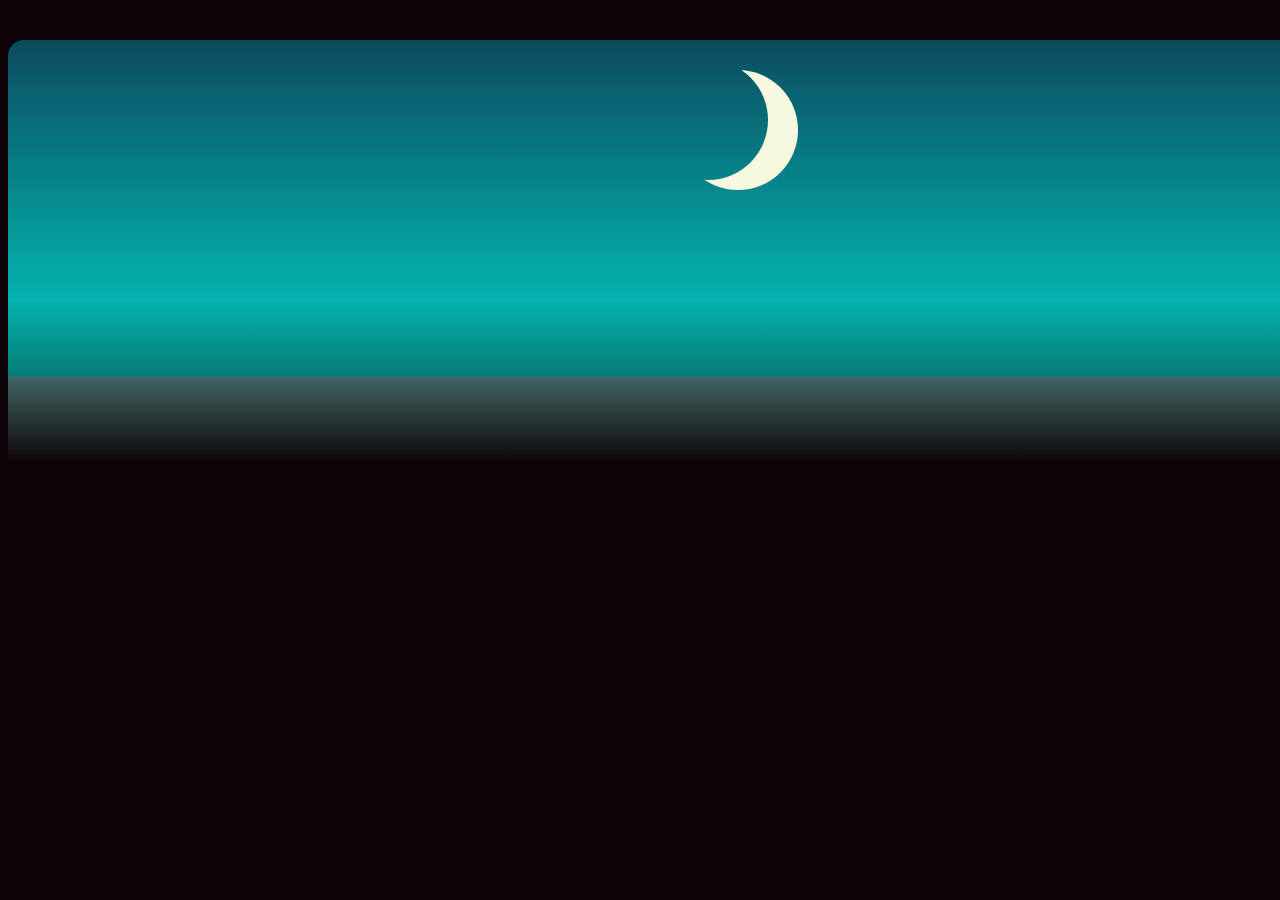
==== cat.html @ c4825130 "cat" ====
<!DOCTYPE html>
<html>
<head>
    <style>
html{
    font-size:20px;
    margin:0;
    background: #0c0207;
    }
#marco{
    width: 1325px;
    height: 500px;
    margin: 0 auto;
    overflow: hidden;
    border-radius: 16px;
    margin-top: 2em;
    }
#cielo{
    border-radius: 16px;
    width: 1325px;
    height: 500px;
    background: linear-gradient(to bottom,  #0B4C5F 0%,#04B4AE 52%,#0c0207 100%); 
    position: absolute;
    z-index: -30;
    top: 0;
    margin-top: 2em;
    }
#edificios{
    background: url('https://res.cloudinary.com/pastelitos/image/upload/v1610526533/eva/edificiosOne_fsg7nx.svg');
    height: 500px; 
    width: 1325px;
    z-index: -10;
    top: 6.5em;
    background-position: 0px 0px;
    background-repeat: repeat-x;
    -webkit-animation: animar_edificios 120s linear infinite;
    -ms-animation: animar_edificios 120s linear infinite;
    -moz-animation: animar_edificios 120s linear infinite;
    position: absolute;
    }
   @keyframes  animar_edificios {
        from { background-position: 0 0; }
        to { background-position: 100% 0; }
    }
    @-webkit-keyframes  animar_edificios {
        from { background-position: 0 0; }
        to { background-position: 100% 0; }
    }
    @-ms-keyframes  animar_edificios {
        from { background-position: 0 0; }
        to { background-position: 100% 0; }
    }
    @-moz-keyframes  animar_edificios {
        from { background-position: 0 0; }
        to { background-position: 100% 0; }
    } 
#luna {
    width: 6em;
    height: 6em;
    -moz-border-radius: 50%;
    -webkit-border-radius: 50%;
    border-radius: 50%;
    -moz-box-shadow: 30px 10px 0 #F7F8E0;
    -webkit-box-shadow: 30px 10px 0 #F7F8E0;
    box-shadow: 30px 10px 0 #F7F8E0;
    margin-top: 1em;
    margin-left: 50%;
    position: absolute;
    z-index: -19;
    }
#muro{
    height: 23em;
    width: 100%;
    background: -moz-linear-gradient(top,  #416663 0%, #0c0207 19%); 
    background: -webkit-linear-gradient(top,  #416663 0%,#0c0207 19%); 
    background: linear-gradient(to bottom,  #416663 0%,#0c0207 19%); 
    bottom:0px; 
    }
#gato{
    background: url('https://res.cloudinary.com/pastelitos/image/upload/v1610526571/eva/gatito_pushui.svg');
    height: 297px; 
    width: 507.5px;
    margin-top: 2em;
    margin-left: 2em;
    z-index: 10;
    -webkit-animation: sprite-animation 1.2s steps(16,end) infinite;
    -moz-animation: sprite-animation 1.2s steps(16,end) infinite; 
    -ms-animation: sprite-animation 1.2s steps(16,end) infinite; 
    animation: sprite-animation 1.2s steps(16,end) infinite;
    }
@-webkit-keyframes sprite-animation { 
        from { background-position: 0 0; }
        to { background-position: -8120px 0; } 
    }
@-ms-keyframes sprite-animation { 
        from { background-position: 0 0; }
        to { background-position: -8120px 0; }
    }
@-moz-keyframes sprite-animation { 
        from { background-position: 0 0; }
        to { background-position: -8120px 0; }
    }
@keyframes sprite-animation { 
        from { background-position: 0 0; }
        to { background-position: -8120px 0; }
    }
    </style>
</head>
<body>
    <div id="marco">
        <div id="cielo"></div>
        <div id="luna"></div>
        <div id="gato"></div>
        <div id="muro"></div>
        <div id="edificios"></div>
    </div>
</body>
</html>
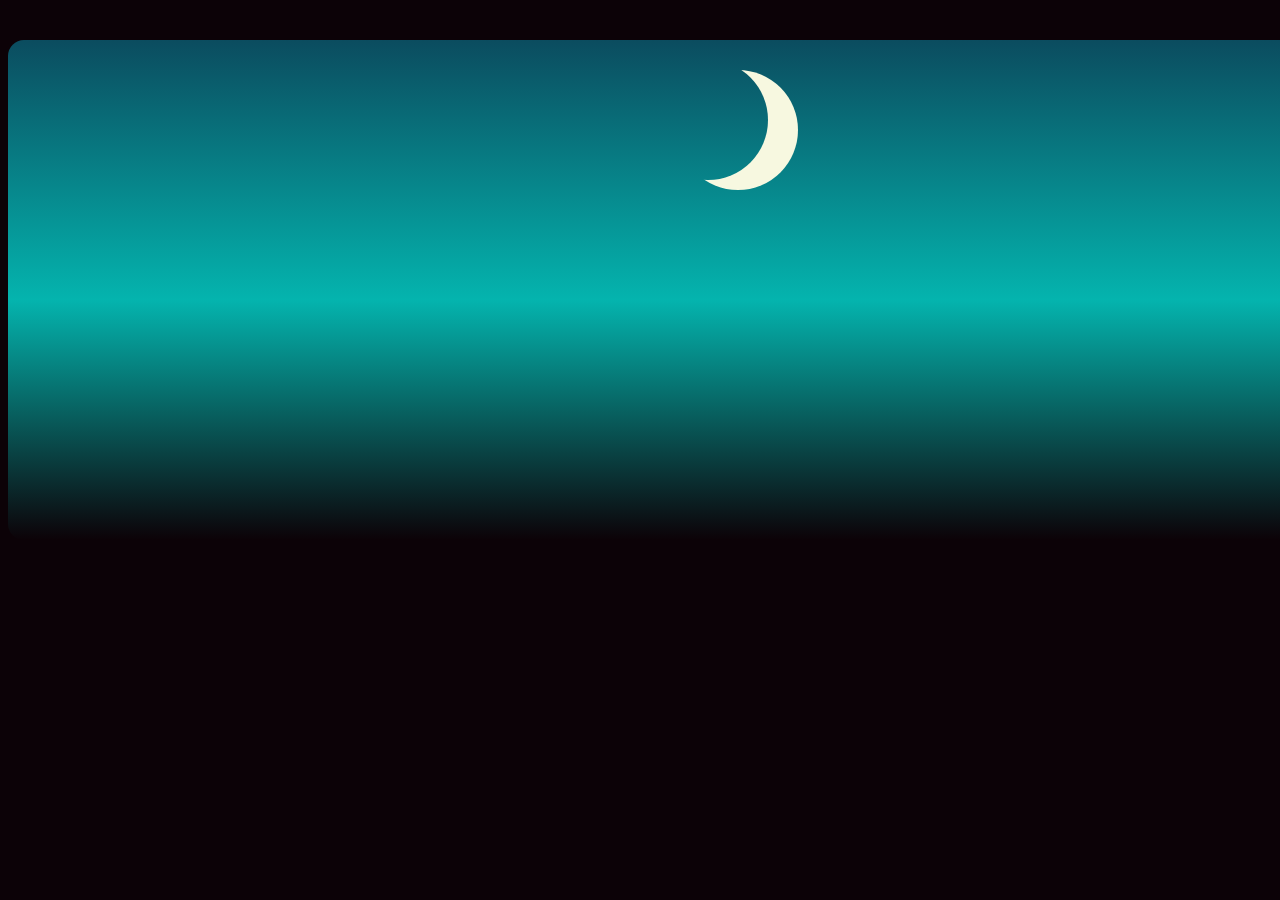
==== commit ba1d8757: "Update cat.html" ====
--- a/cat.html
+++ b/cat.html
@@ -9,7 +9,7 @@
     }
 #marco{
     width: 1325px;
-    height: 500px;
+    height: 100px;
     margin: 0 auto;
     overflow: hidden;
     border-radius: 16px;
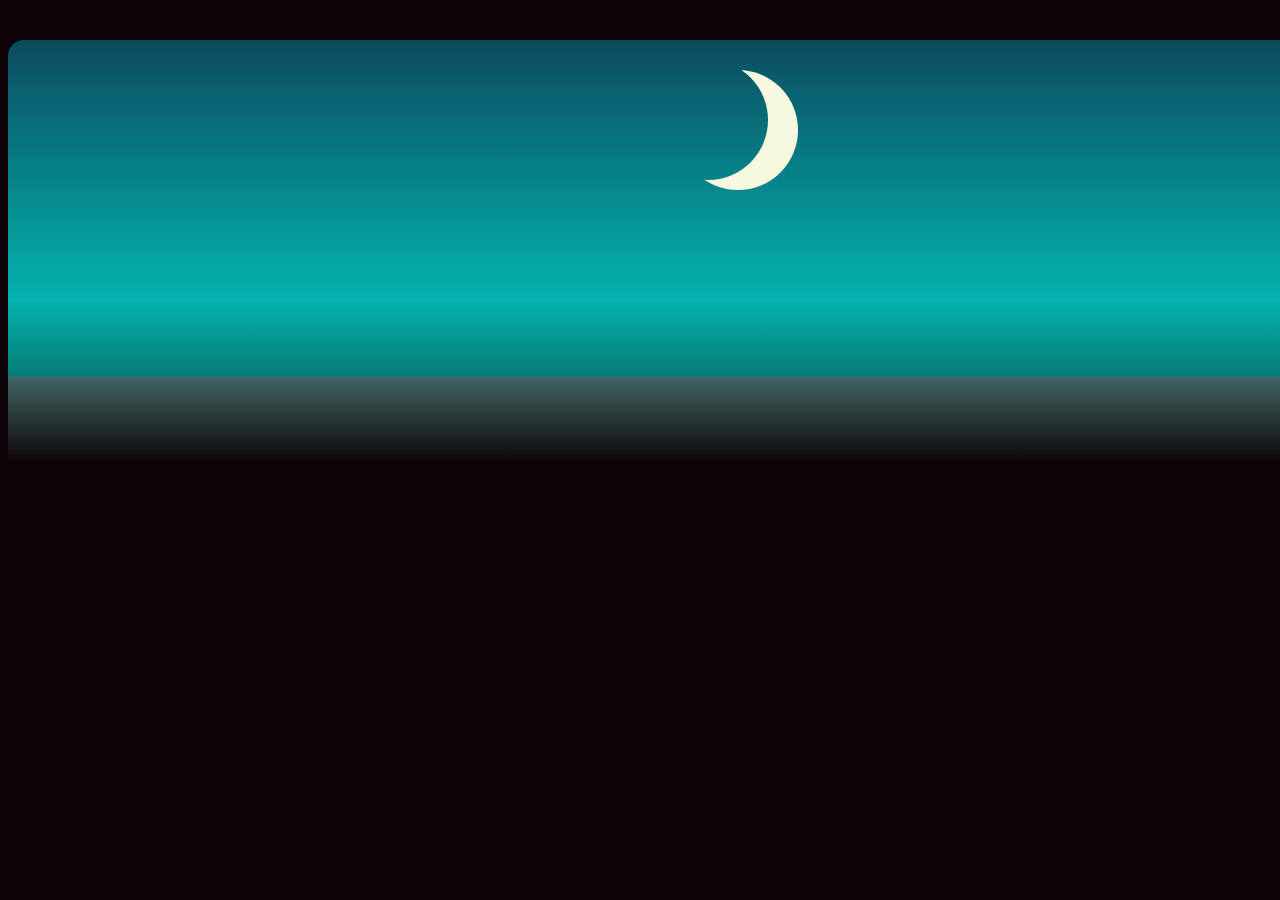
==== commit fe53a7e2: "Update cat.html" ====
--- a/cat.html
+++ b/cat.html
@@ -6,10 +6,11 @@
     font-size:20px;
     margin:0;
     background: #0c0207;
+    height: 40%;
     }
 #marco{
     width: 1325px;
-    height: 100px;
+    height: 500px;
     margin: 0 auto;
     overflow: hidden;
     border-radius: 16px;
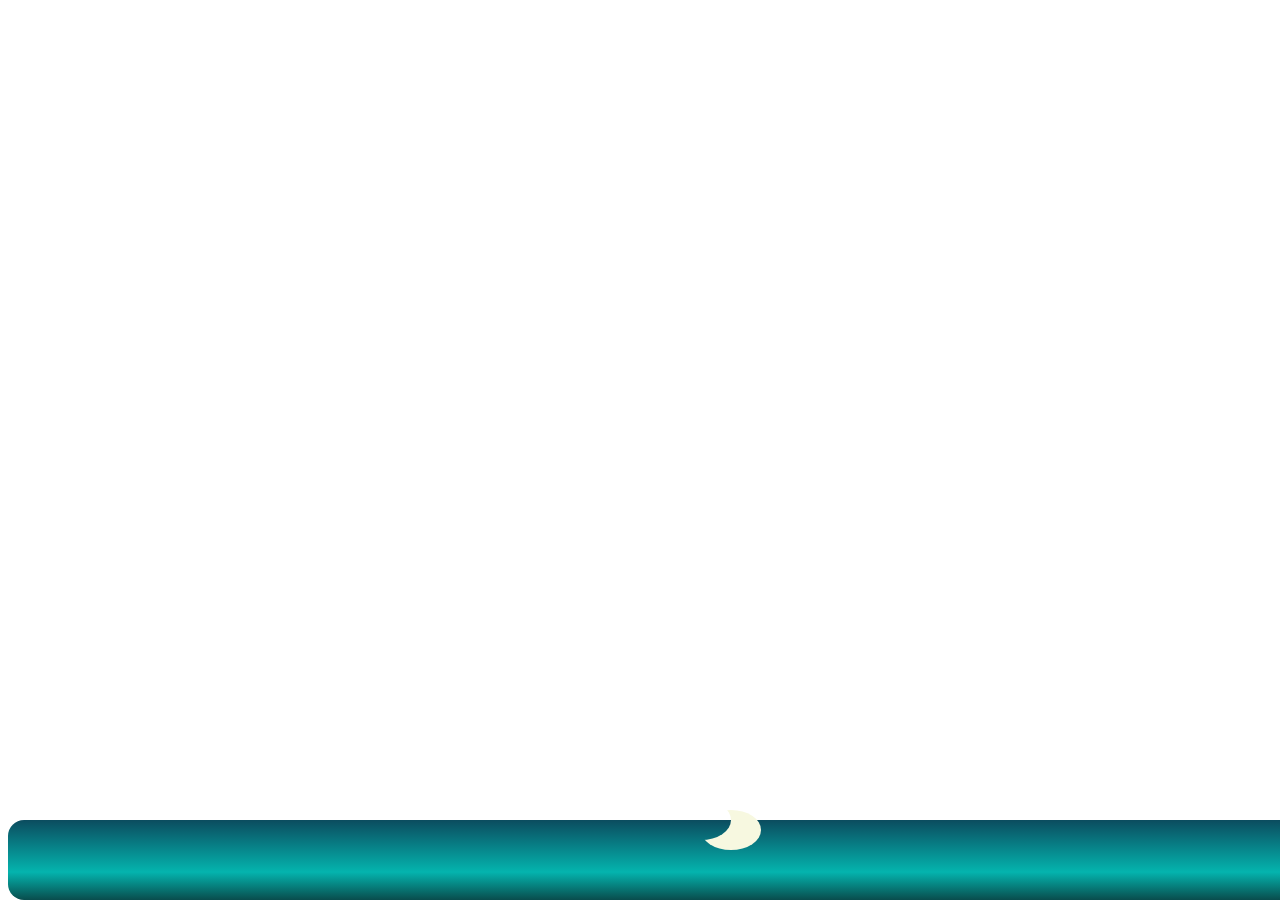
==== commit e78a9e8f: "cat" ====
--- a/cat.html
+++ b/cat.html
@@ -3,23 +3,25 @@
 <head>
     <style>
 html{
-    font-size:20px;
-    margin:0;
-    background: #0c0207;
-    height: 40%;
+    height:100%;
+    font-size: 10px;
+    margin: 0;
+    padding: 0;
     }
 #marco{
     width: 1325px;
-    height: 500px;
+    height: 100px;
     margin: 0 auto;
     overflow: hidden;
     border-radius: 16px;
     margin-top: 2em;
+    position: absolute;
+    bottom: 0;
     }
 #cielo{
     border-radius: 16px;
     width: 1325px;
-    height: 500px;
+    height: 100px;
     background: linear-gradient(to bottom,  #0B4C5F 0%,#04B4AE 52%,#0c0207 100%); 
     position: absolute;
     z-index: -30;
@@ -28,49 +30,49 @@
     }
 #edificios{
     background: url('https://res.cloudinary.com/pastelitos/image/upload/v1610526533/eva/edificiosOne_fsg7nx.svg');
-    height: 500px; 
+    height: 100px; 
     width: 1325px;
+    background-size: auto 100px; 
     z-index: -10;
-    top: 6.5em;
-    background-position: 0px 0px;
+    top: 2em;
     background-repeat: repeat-x;
     -webkit-animation: animar_edificios 120s linear infinite;
     -ms-animation: animar_edificios 120s linear infinite;
     -moz-animation: animar_edificios 120s linear infinite;
     position: absolute;
     }
-   @keyframes  animar_edificios {
-        from { background-position: 0 0; }
-        to { background-position: 100% 0; }
+    @keyframes animar_edificios {
+        from { background-position: 1325px 0; }
+        to { background-position: -1395px 0; }
     }
     @-webkit-keyframes  animar_edificios {
-        from { background-position: 0 0; }
-        to { background-position: 100% 0; }
+        from { background-position: -1395px 0; }
+        to { background-position: 1325px 0; }
     }
     @-ms-keyframes  animar_edificios {
-        from { background-position: 0 0; }
-        to { background-position: 100% 0; }
+        from { background-position: -1395px 0; }
+        to { background-position: 1325px 0; }
     }
     @-moz-keyframes  animar_edificios {
-        from { background-position: 0 0; }
-        to { background-position: 100% 0; }
+        from { background-position: -1395px 0; }
+        to { background-position: 1325px 0; }
     } 
 #luna {
     width: 6em;
-    height: 6em;
+    height: 4em;
     -moz-border-radius: 50%;
     -webkit-border-radius: 50%;
     border-radius: 50%;
     -moz-box-shadow: 30px 10px 0 #F7F8E0;
     -webkit-box-shadow: 30px 10px 0 #F7F8E0;
     box-shadow: 30px 10px 0 #F7F8E0;
-    margin-top: 1em;
+    margin-top: 0;
     margin-left: 50%;
     position: absolute;
     z-index: -19;
     }
 #muro{
-    height: 23em;
+    height: 2em;
     width: 100%;
     background: -moz-linear-gradient(top,  #416663 0%, #0c0207 19%); 
     background: -webkit-linear-gradient(top,  #416663 0%,#0c0207 19%); 
@@ -79,31 +81,35 @@
     }
 #gato{
     background: url('https://res.cloudinary.com/pastelitos/image/upload/v1610526571/eva/gatito_pushui.svg');
-    height: 297px; 
-    width: 507.5px;
-    margin-top: 2em;
+    height: 100px; 
+    width: 170px;
+    background-size: 2720px 100px;
+    margin-top: 0;
     margin-left: 2em;
-    z-index: 10;
-    -webkit-animation: sprite-animation 1.2s steps(16,end) infinite;
-    -moz-animation: sprite-animation 1.2s steps(16,end) infinite; 
-    -ms-animation: sprite-animation 1.2s steps(16,end) infinite; 
-    animation: sprite-animation 1.2s steps(16,end) infinite;
+    z-index: 100;
+    -webkit-animation: sprite-animation 1.2s steps(15) infinite;
+    -moz-animation: sprite-animation 1.2s steps(15) infinite; 
+    -ms-animation: sprite-animation 1.2s steps(15) infinite; 
+    animation: sprite-animation 1.2s steps(15) infinite;
     }
-@-webkit-keyframes sprite-animation { 
+    @keyframes sprite-animation { 
+    from { background-position: 0 0; }
+    to { background-position: -2550px 0; }
+    }
+
+    @-webkit-keyframes sprite-animation { 
         from { background-position: 0 0; }
-        to { background-position: -8120px 0; } 
+        to { background-position: -2550px 0; }
     }
-@-ms-keyframes sprite-animation { 
+
+    @-ms-keyframes sprite-animation { 
         from { background-position: 0 0; }
-        to { background-position: -8120px 0; }
+        to { background-position: -2550px 0; }
     }
-@-moz-keyframes sprite-animation { 
+
+    @-moz-keyframes sprite-animation { 
         from { background-position: 0 0; }
-        to { background-position: -8120px 0; }
-    }
-@keyframes sprite-animation { 
-        from { background-position: 0 0; }
-        to { background-position: -8120px 0; }
+        to { background-position: -2550px 0; }
     }
     </style>
 </head>
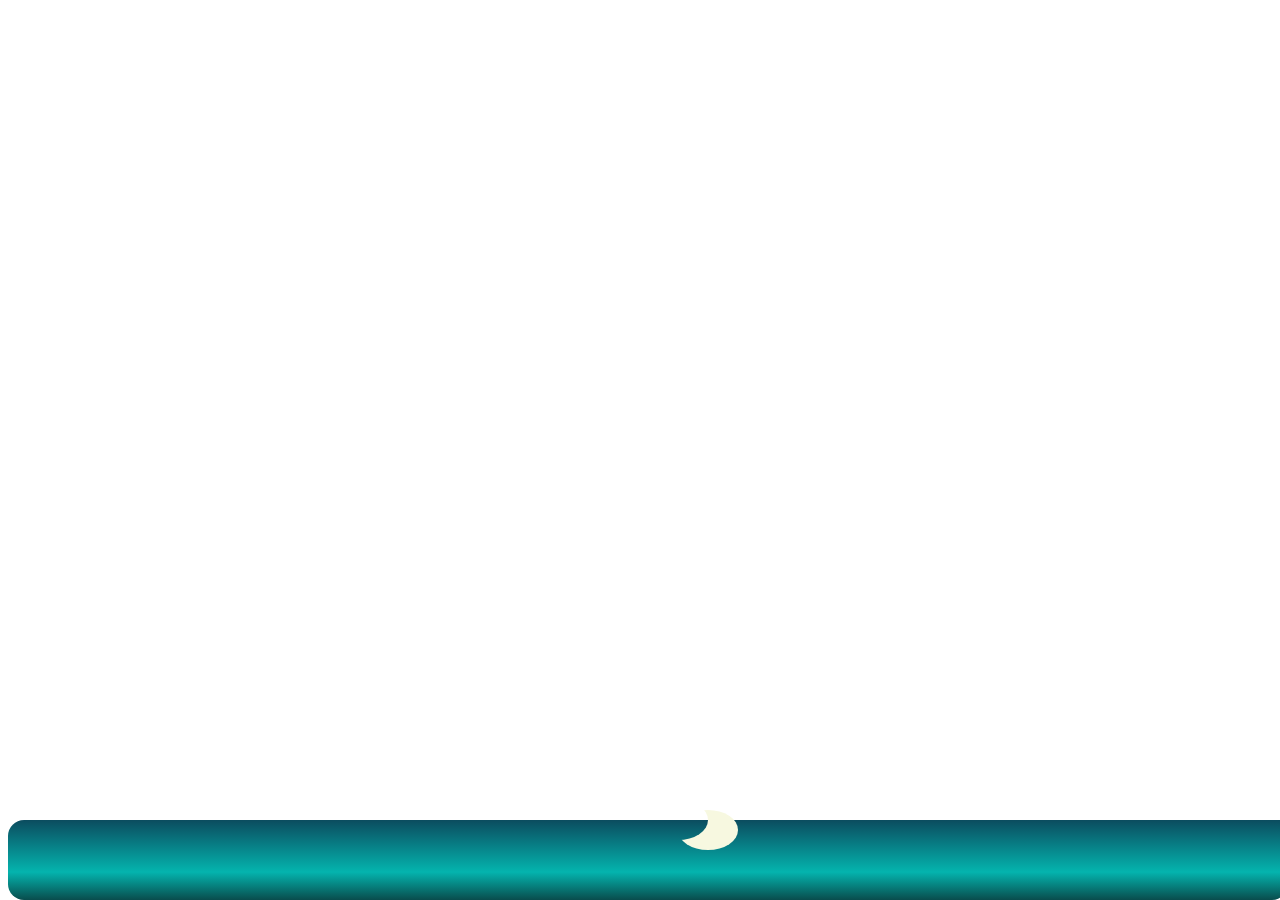
==== commit 8a735493: "screen" ====
--- a/cat.html
+++ b/cat.html
@@ -9,7 +9,7 @@
     padding: 0;
     }
 #marco{
-    width: 1325px;
+    width: 100%;
     height: 100px;
     margin: 0 auto;
     overflow: hidden;
